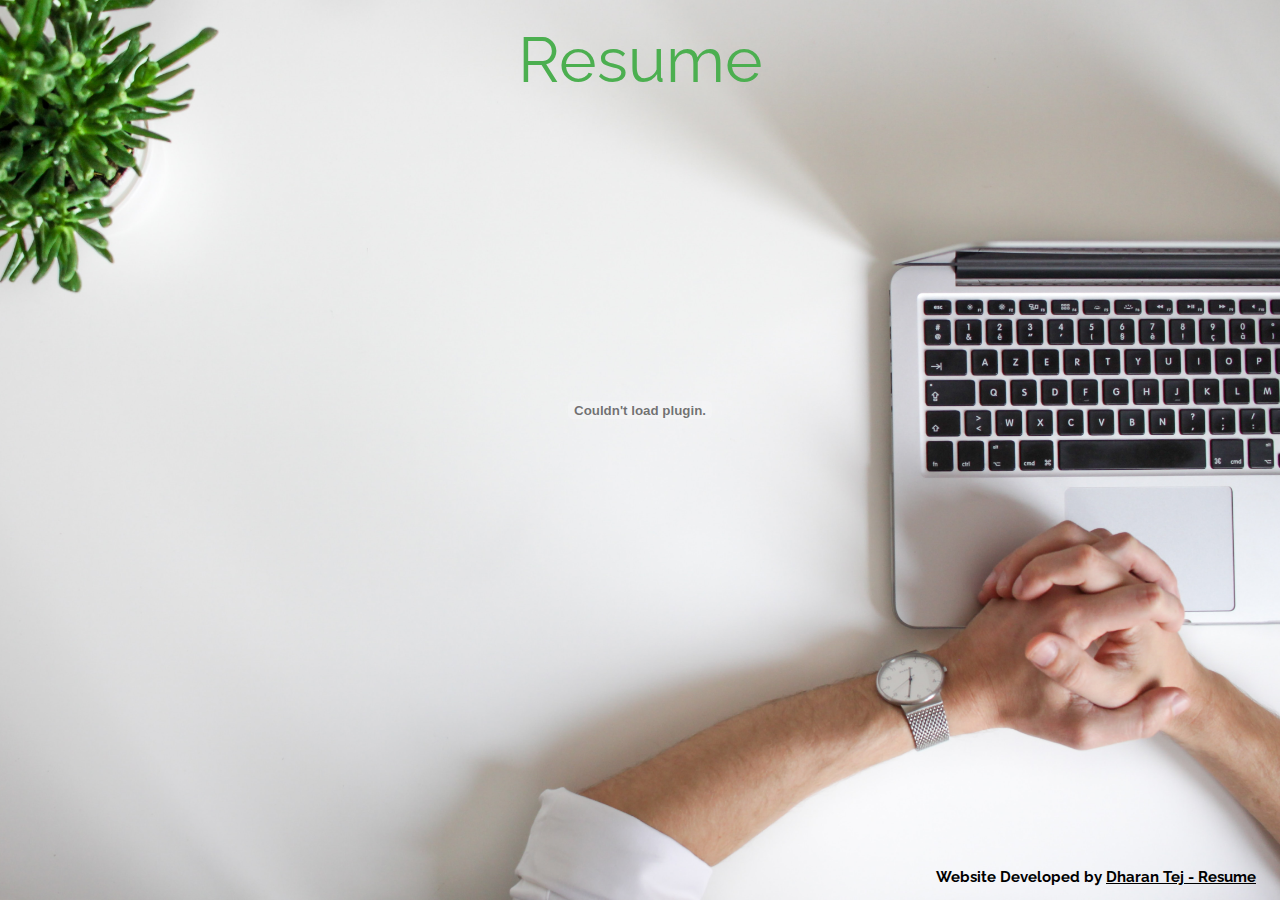
==== index.html @ cfb644fe "Add files via upload" ====
<!DOCTYPE html>
<html lang="en">

<head>
    <meta charset="UTF-8">
    <meta http-equiv="X-UA-Compatible" content="IE=edge">
    <meta name="viewport" content="width=device-width, initial-scale=1.0">
    <link rel="stylesheet" href="https://www.w3schools.com/w3css/4/w3.css">
    <link rel="stylesheet" href="https://fonts.googleapis.com/css?family=Raleway">
    <title>Pusthakala Dharan Tej - Resume</title>
</head>
<style>
    body,
    h1 {
        font-family: "Raleway", sans-serif
    }

    body,
    html {
        height: 100%
    }

    .bgimg {
        background-image: url("./bgimg.jpg");
        min-height: 100%;
        min-width: 100%;
        background-position: center;
        background-size: cover;
    }
</style>

<body>

    <div class="bgimg w3-display-container w3-animate-opacity w3-text-white">
        <div
            class="w3-container w3-padding-large w3-jumbo w3-animate-opacity w3-animate-top w3-center w3-text-light-green w3-hover-text-green">
            Resume
        </div>
        <div align="center">
            <embed src="./Dharan Tej P Resume.pdf#toolbar=0&navpanes=0&scrollbar=0" type="application/pdf" width="55%"
                height="580px" />
        </div>
    </div>

    <div class="w3-display-bottomright w3-padding-large" style="color:black; font-weight: bold;">
        Website Developed by <a href="https://www.github.com/dharantej1" target="_blank">Dharan Tej - </a>
        <a href="./Dharan Tej P Resume.pdf">Resume</a>
    </div>

</body>

</html>
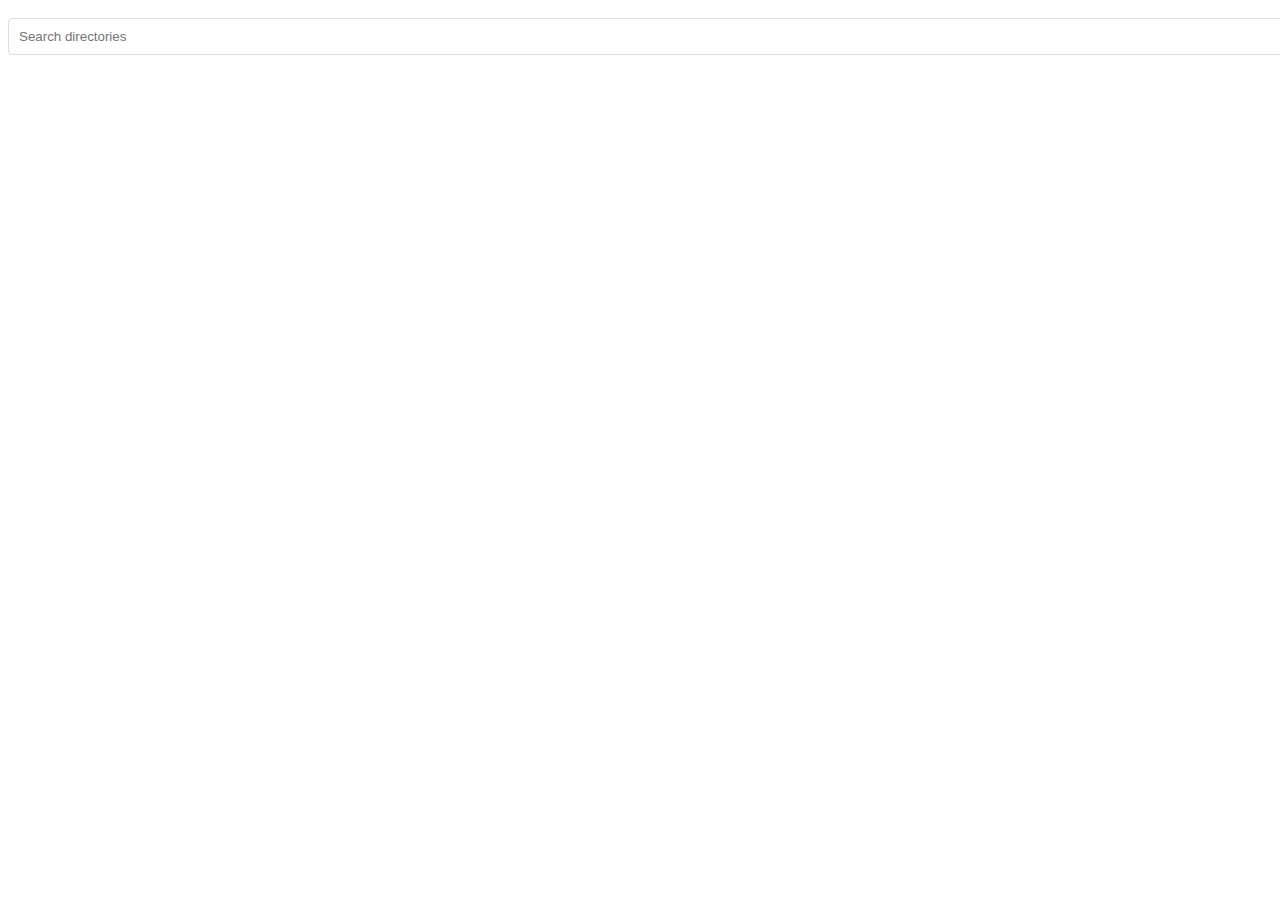
==== commit bf66a472: "directories" ====
--- a/index.html
+++ b/index.html
@@ -1,52 +1,19 @@
-<!DOCTYPE html>
-<html lang="en">
-
-<head>
-    <meta charset="UTF-8">
-    <meta http-equiv="X-UA-Compatible" content="IE=edge">
-    <meta name="viewport" content="width=device-width, initial-scale=1.0">
-    <link rel="stylesheet" href="https://www.w3schools.com/w3css/4/w3.css">
-    <link rel="stylesheet" href="https://fonts.googleapis.com/css?family=Raleway">
-    <title>Pusthakala Dharan Tej - Resume</title>
-</head>
-<style>
-    body,
-    h1 {
-        font-family: "Raleway", sans-serif
-    }
-
-    body,
-    html {
-        height: 100%
-    }
-
-    .bgimg {
-        background-image: url("./bgimg.jpg");
-        min-height: 100%;
-        min-width: 100%;
-        background-position: center;
-        background-size: cover;
-    }
-</style>
-
-<body>
-
-    <div class="bgimg w3-display-container w3-animate-opacity w3-text-white">
-        <div
-            class="w3-container w3-padding-large w3-jumbo w3-animate-opacity w3-animate-top w3-center w3-text-light-green w3-hover-text-green">
-            Resume
-        </div>
-        <div align="center">
-            <embed src="./Dharan Tej P Resume.pdf#toolbar=0&navpanes=0&scrollbar=0" type="application/pdf" width="55%"
-                height="580px" />
-        </div>
-    </div>
-
-    <div class="w3-display-bottomright w3-padding-large" style="color:black; font-weight: bold;">
-        Website Developed by <a href="https://www.github.com/dharantej1" target="_blank">Dharan Tej - </a>
-        <a href="./Dharan Tej P Resume.pdf">Resume</a>
-    </div>
-
-</body>
-
-</html>+<!doctype html>
+<html>
+  <head>
+    <title>Directory Listing</title>
+    <!-- Link to CSS file -->
+    <link rel="stylesheet" href="style.css">
+  </head>
+  <body>
+    <!-- Search input -->
+    <input id="search" type="text" placeholder="Search directories">
+
+    <!-- List of directories -->
+    <ul id="directory-list" class="list-group"></ul>
+
+    <!-- Link to JavaScript files -->
+    <script src="fetch.js"></script>
+    <script src="filter.js"></script>
+  </body>
+</html>
--- a/style.css
+++ b/style.css
@@ -0,0 +1,23 @@
+/* Style list of directories */
+ul.list-group {
+    list-style: none;
+    margin: 0;
+    padding: 0;
+  }
+  
+  ul.list-group li {
+    border: 1px solid #ddd;
+    border-radius: 4px;
+    margin-top: 10px;
+    padding: 10px;
+  }
+  
+  /* Style search input */
+  input#search {
+    border: 1px solid #ddd;
+    border-radius: 4px;
+    margin: 10px 0;
+    padding: 10px;
+    width: 100%;
+  }
+  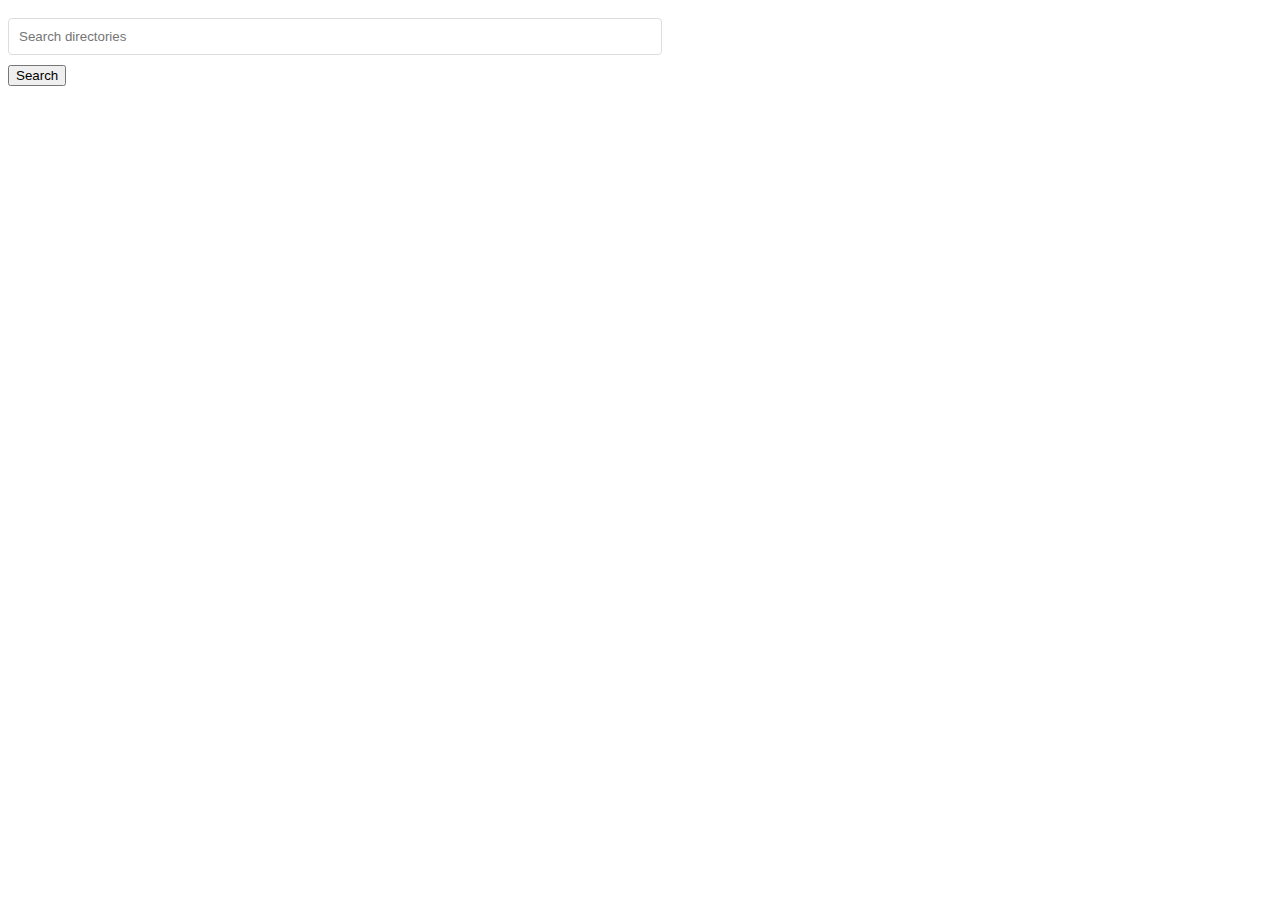
==== commit 15553058: "index.html" ====
--- a/index.html
+++ b/index.html
@@ -1,19 +1,53 @@
 <!doctype html>
-<html>
-  <head>
-    <title>Directory Listing</title>
-    <!-- Link to CSS file -->
-    <link rel="stylesheet" href="style.css">
-  </head>
-  <body>
-    <!-- Search input -->
-    <input id="search" type="text" placeholder="Search directories">
+<html lang="en">
 
-    <!-- List of directories -->
-    <ul id="directory-list" class="list-group"></ul>
+<head>
+  <!-- Required meta tags -->
+  <meta charset="utf-8">
+  <meta name="viewport" content="width=device-width, initial-scale=1, shrink-to-fit=no">
 
-    <!-- Link to JavaScript files -->
-    <script src="fetch.js"></script>
-    <script src="filter.js"></script>
-  </body>
-</html>
+  <!-- Bootstrap CSS -->
+  <link rel="stylesheet" href="https://cdn.jsdelivr.net/npm/bootstrap@4.5.3/dist/css/bootstrap.min.css"
+    integrity="sha384-TX8t27EcRE3e/ihU7zmQxVncDAy5uIKz4rEkgIXeMed4M0jlfIDPvg6uqKI2xXr2" crossorigin="anonymous">
+
+  <!-- Custom CSS -->
+  <link rel="stylesheet" href="style.css">
+
+  <title>Directory Listing</title>
+</head>
+
+<body>
+  <div class="container mt-3">
+    <div class="row">
+      <div class="col-sm-12">
+        <!-- Search input -->
+        <div class="input-group mb-3">
+          <input id="search" type="text" class="form-control" placeholder="Search directories">
+          <div class="input-group-append">
+            <button class="btn btn-outline-secondary" type="button" onclick="filterDirectories()">Search</button>
+          </div>
+        </div>
+
+        <!-- List of directories -->
+        <ul id="directory-list" class="list-group"></ul>
+      </div>
+    </div>
+  </div>
+
+  <!-- jQuery first, then Bootstrap JS -->
+  <script src="https://code.jquery.com/jquery-3.5.1.slim.min.js"
+    integrity="sha384-DfXdz2htPH0lsSSs5nCTpuj/zy4C+OGpamoFVy38MVBnE+IbbVYUew+OrCXaRkfj"
+    crossorigin="anonymous"></script>
+  <script src="https://cdn.jsdelivr.net/npm/@popperjs/core@2.16.6/dist/umd/popper.min.js"
+    integrity="sha384-wHAiFfRlMFy6i5SRaxvfOCifBUQy1xHdJ/yoi7FRNXMRBu5WHdZYu1hA6ZOblgut"
+    crossorigin="anonymous"></script>
+  <script src="https://cdn.jsdelivr.net/npm/bootstrap@4.5.3/dist/js/bootstrap.min.js"
+    integrity="sha384-w1Q4orYjBQndcko6MimVbzY0tgp4pWB4lZ7lr30WKz0vr/aWKhXdBNmNb5D92v7s"
+    crossorigin="anonymous"></script>
+
+  <!-- Link to JavaScript files -->
+  <script src="fetch.js"></script>
+  <script src="filter.js"></script>
+</body>
+
+</html>--- a/style.css
+++ b/style.css
@@ -18,6 +18,6 @@
     border-radius: 4px;
     margin: 10px 0;
     padding: 10px;
-    width: 100%;
+    width: 50%;
   }
   